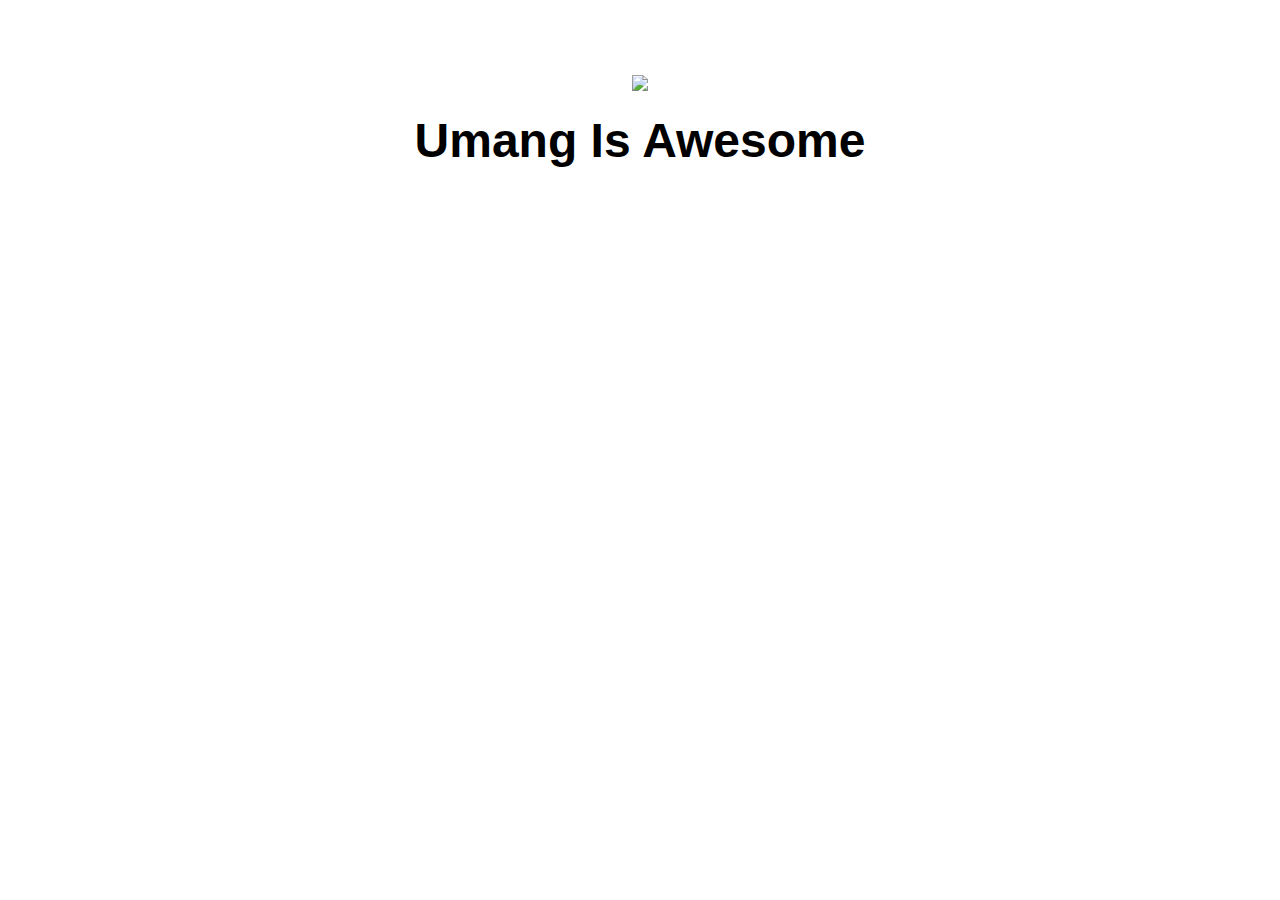
==== ui/index.html @ 2a3c5cfd "[imad-console] Updates ui/index.html" ====
<!doctype html>
<html>
    <head>
        <link href="/ui/style.css" rel="stylesheet" />
    </head>
    <body>
        <div class="center">
            <img src="/ui/madi.png" class="img-medium"/>
        </div>
        <br>
        <div class="center text-big bold">
                Umang Is Awesome   
        </div>
        <script>
            alert('YALA YOLO');
        </script>
        <script type="text/javascript" src="/ui/main.js">
        </script>
    </body>
</html>
---- ui/style.css ----
body {
    font-family: sans-serif;
    margin-top: 75px;
}

.center {
    text-align: center;
}

.text-big {
    font-size: 300%;
}

.bold {
    font-weight: bold;
}

.img-medium {
    height: 200px;
}

.container {
        font-family: sans-serif;
        margin: 0 auto;
        max-width: 800px;
        color: #4c4c4c;
        padding-top: 40px;
        padding-left: 20px;
        padding-right: 20px;
        }
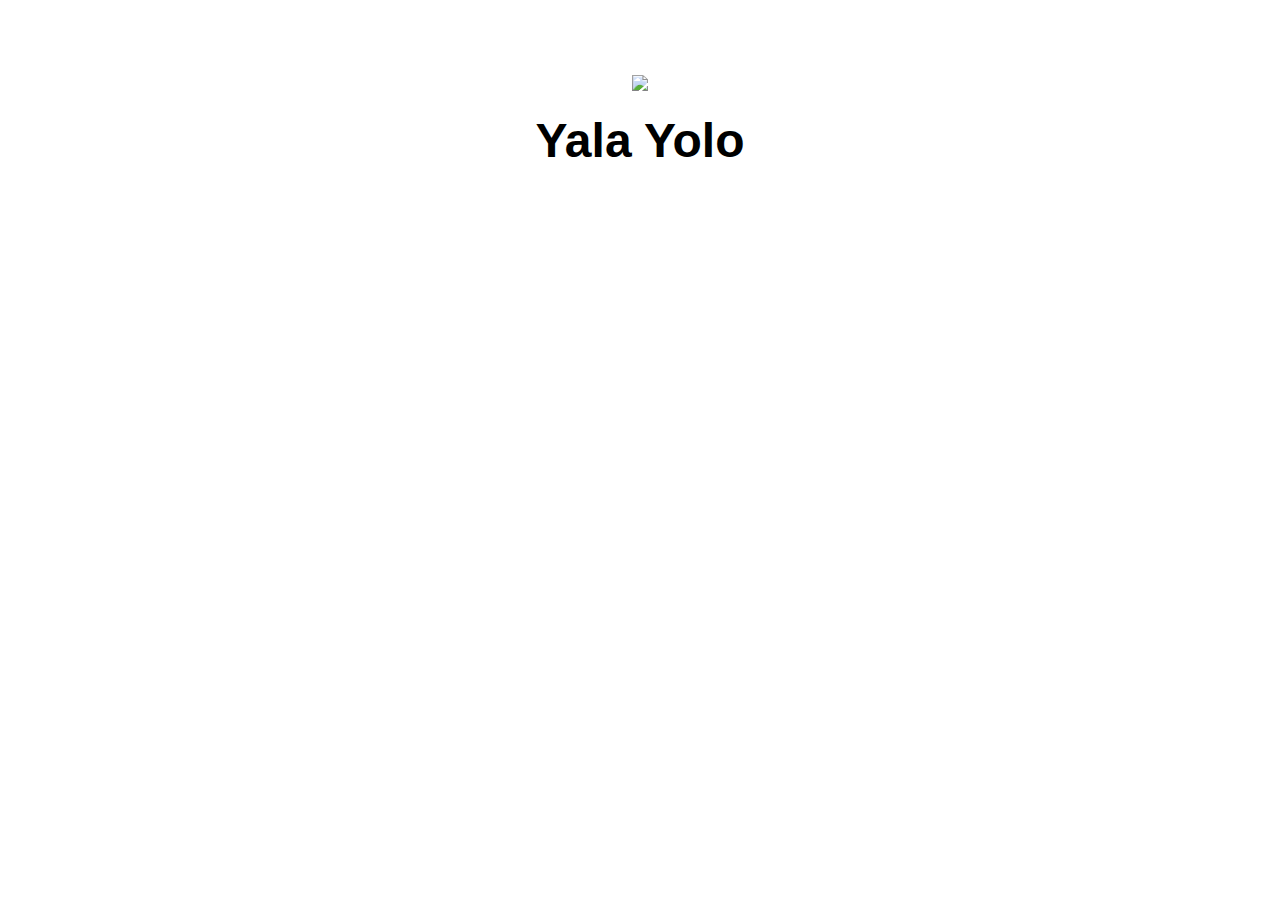
==== commit d165f950: "[imad-console] Updates ui/index.html" ====
--- a/ui/index.html
+++ b/ui/index.html
@@ -8,7 +8,7 @@
             <img src="/ui/madi.png" class="img-medium"/>
         </div>
         <br>
-        <div class="center text-big bold">
+        <div id = 'main-text' class="center text-big bold">
                 Umang Is Awesome   
         </div>
         <script>
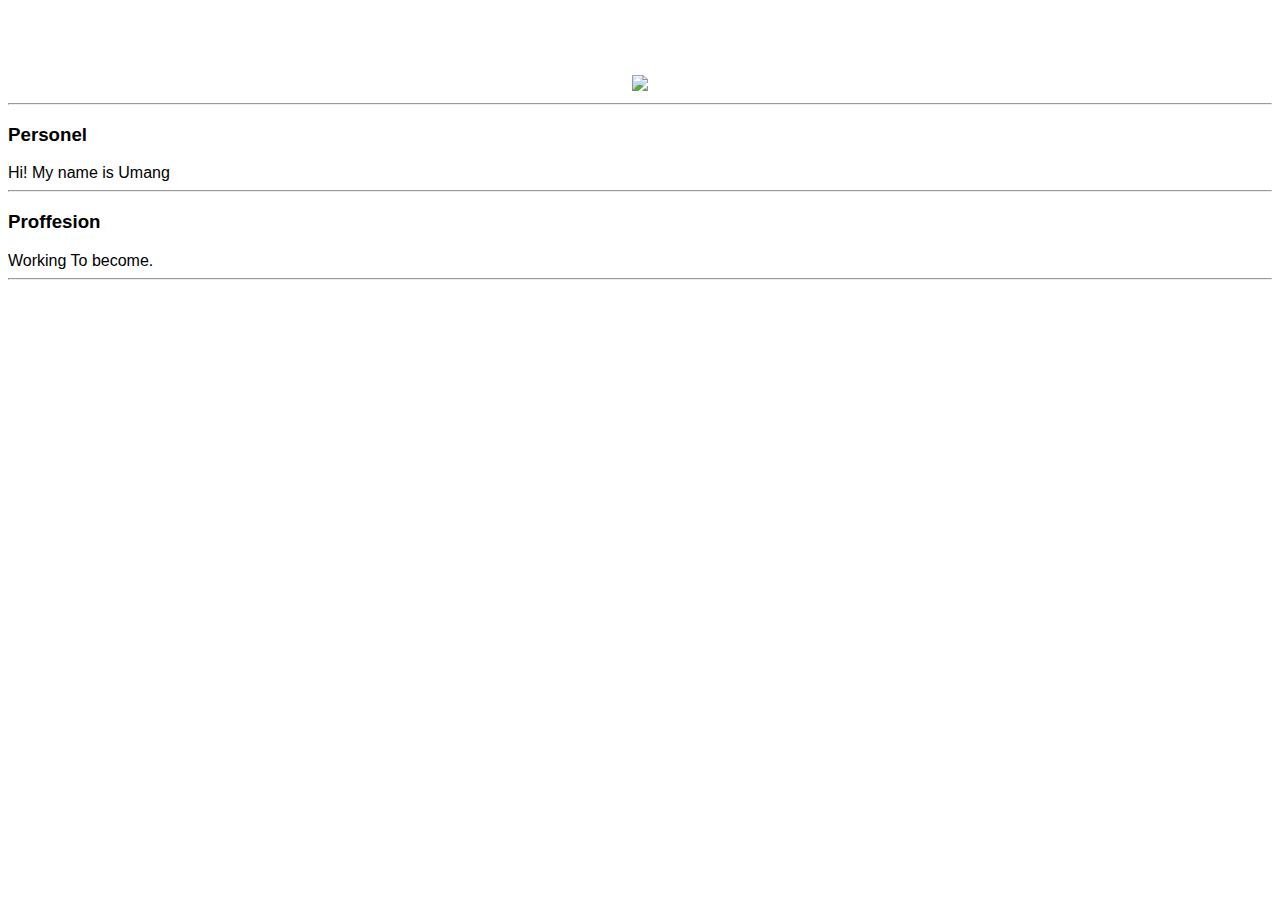
==== commit b7e5b36c: "[imad-console] Updates ui/index.html" ====
--- a/ui/index.html
+++ b/ui/index.html
@@ -5,15 +5,21 @@
     </head>
     <body>
         <div class="center">
-            <img src="/ui/madi.png" class="img-medium"/>
+            <img id = 'madi' src="/ui/madi.png" class="img-medium"/>
         </div>
-        <br>
-        <div id = 'main-text' class="center text-big bold">
-                Umang Is Awesome   
-        </div>
-        <script>
-            alert('YALA YOLO');
-        </script>
+        <hr>
+        <h3>Personel</h3>
+            <div>
+                Hi! My name is Umang
+            </div>
+            <hr>
+            <h3>
+                Proffesion
+            </h3>
+            <div>
+                Working To become.
+            </div>
+            <hr>
         <script type="text/javascript" src="/ui/main.js">
         </script>
     </body>
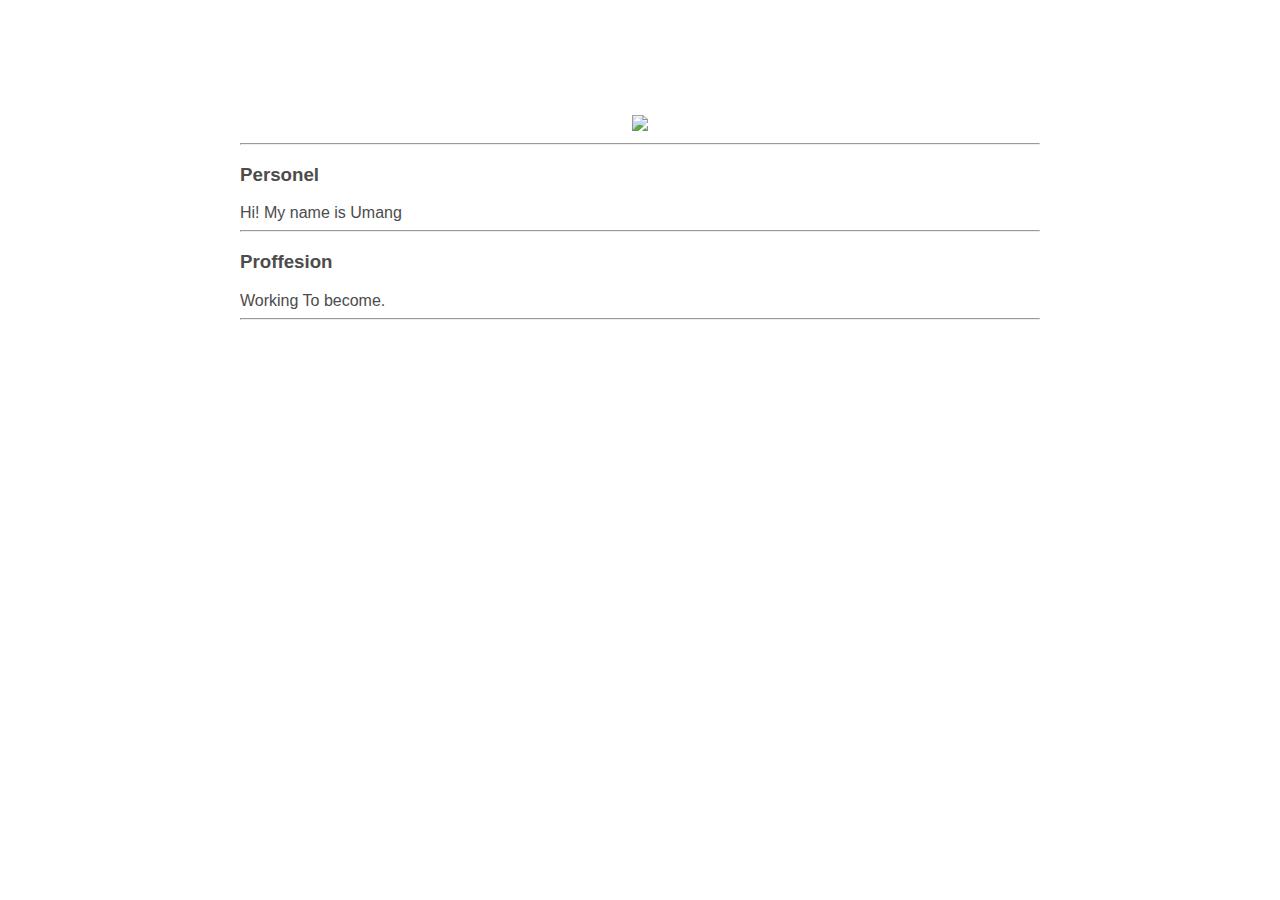
==== commit dda9ec33: "[imad-console] Updates ui/index.html" ====
--- a/ui/index.html
+++ b/ui/index.html
@@ -4,22 +4,24 @@
         <link href="/ui/style.css" rel="stylesheet" />
     </head>
     <body>
-        <div class="center">
-            <img id = 'madi' src="/ui/madi.png" class="img-medium"/>
-        </div>
-        <hr>
-        <h3>Personel</h3>
-            <div>
-                Hi! My name is Umang
+        <div class= "container">
+            <div class="center">
+                <img id = 'madi' src="/ui/madi.png" class="img-medium"/>
             </div>
             <hr>
-            <h3>
-                Proffesion
-            </h3>
-            <div>
-                Working To become.
-            </div>
-            <hr>
+            <h3>Personel</h3>
+                <div>
+                    Hi! My name is Umang
+                </div>
+                <hr>
+                <h3>
+                    Proffesion
+                </h3>
+                <div>
+                    Working To become.
+                </div>
+                <hr>
+        </div>
         <script type="text/javascript" src="/ui/main.js">
         </script>
     </body>
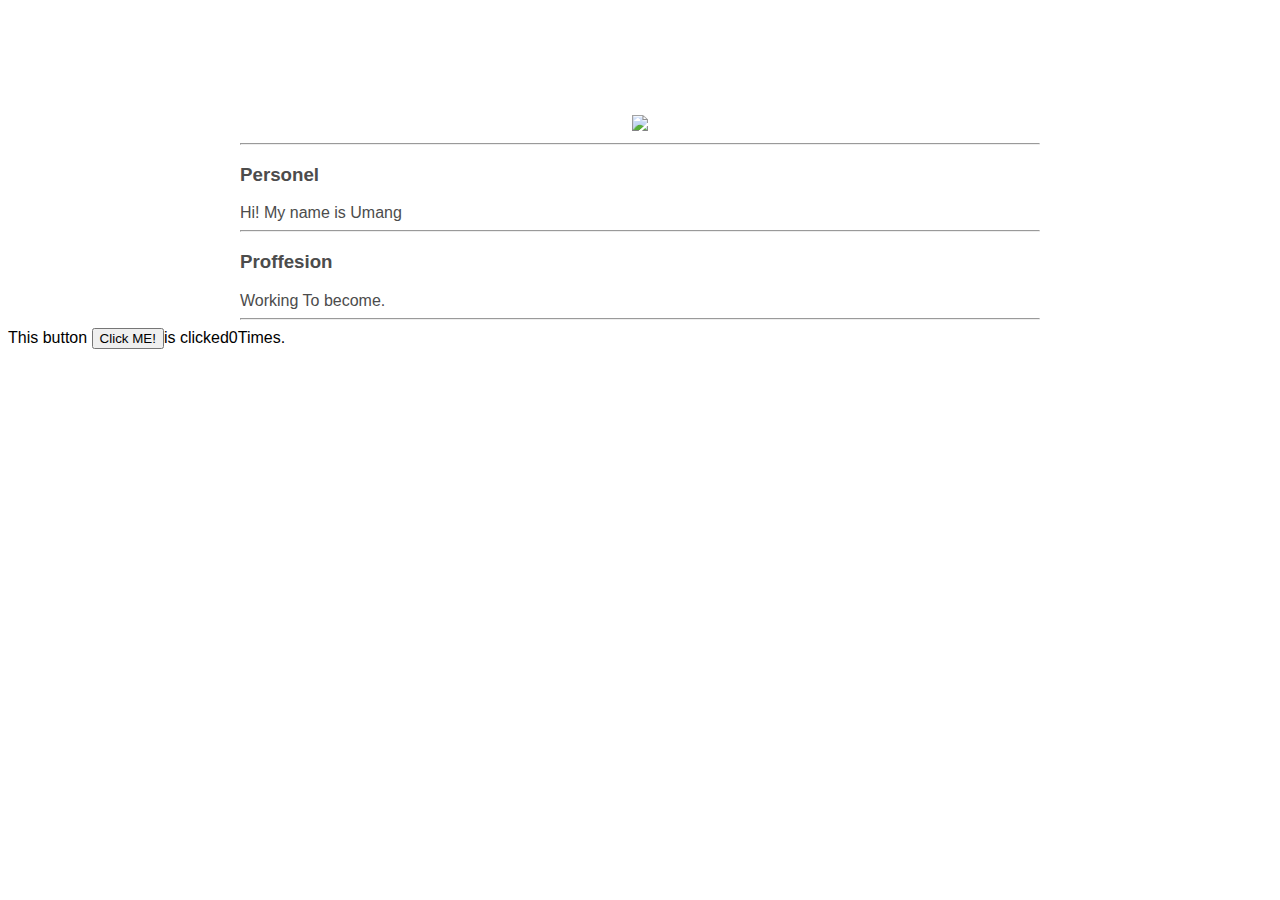
==== commit f0a601d7: "[imad-console] Updates ui/index.html" ====
--- a/ui/index.html
+++ b/ui/index.html
@@ -22,6 +22,7 @@
                 </div>
                 <hr>
         </div>
+        This button <button id="counter">Click ME!</button>is clicked<span id="count">0</span>Times.
         <script type="text/javascript" src="/ui/main.js">
         </script>
     </body>
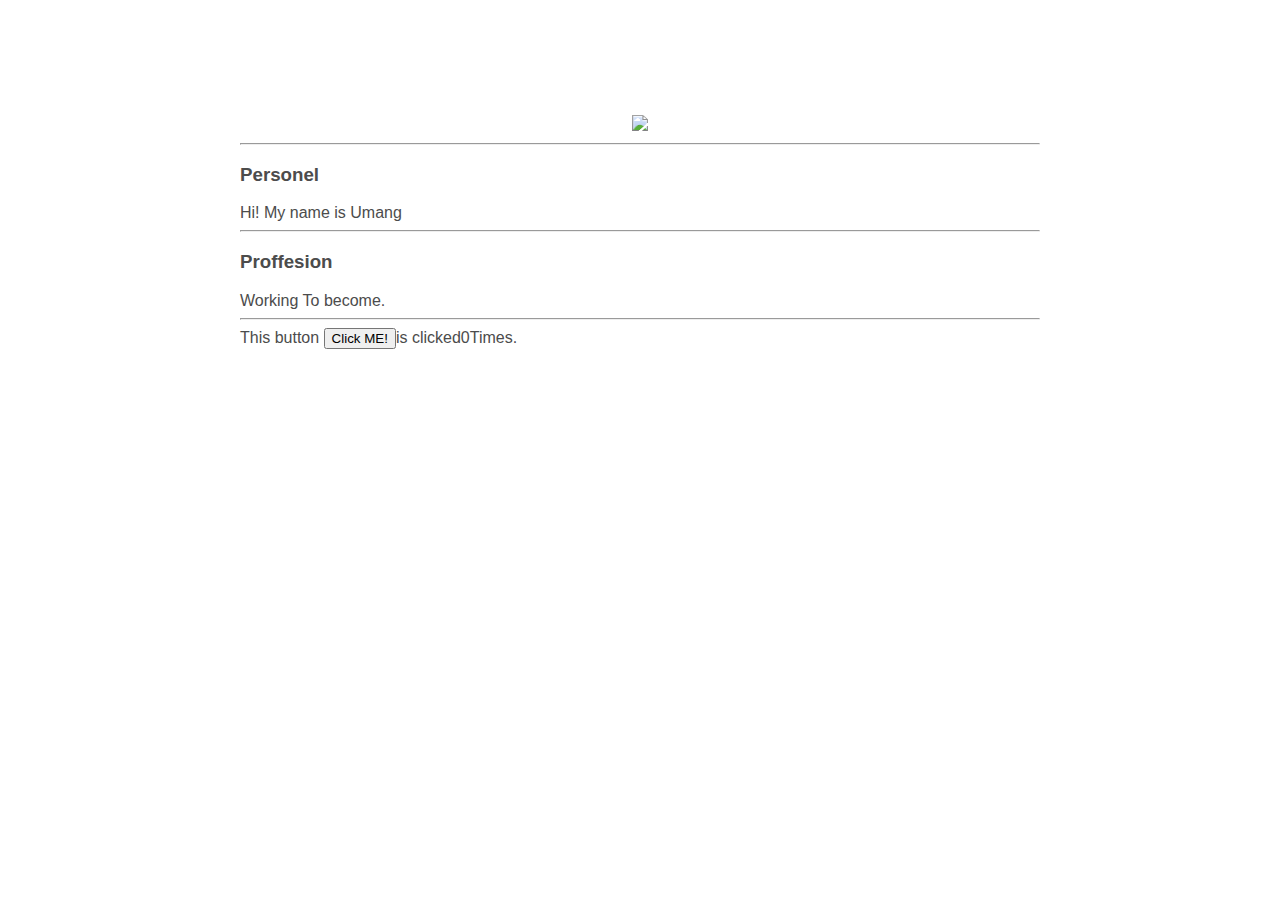
==== commit 3deafa99: "[imad-console] Updates ui/index.html" ====
--- a/ui/index.html
+++ b/ui/index.html
@@ -21,8 +21,9 @@
                     Working To become.
                 </div>
                 <hr>
+                This button <button id="counter">Click ME!</button>is clicked<span id="count">0</span>Times.
         </div>
-        This button <button id="counter">Click ME!</button>is clicked<span id="count">0</span>Times.
+        
         <script type="text/javascript" src="/ui/main.js">
         </script>
     </body>
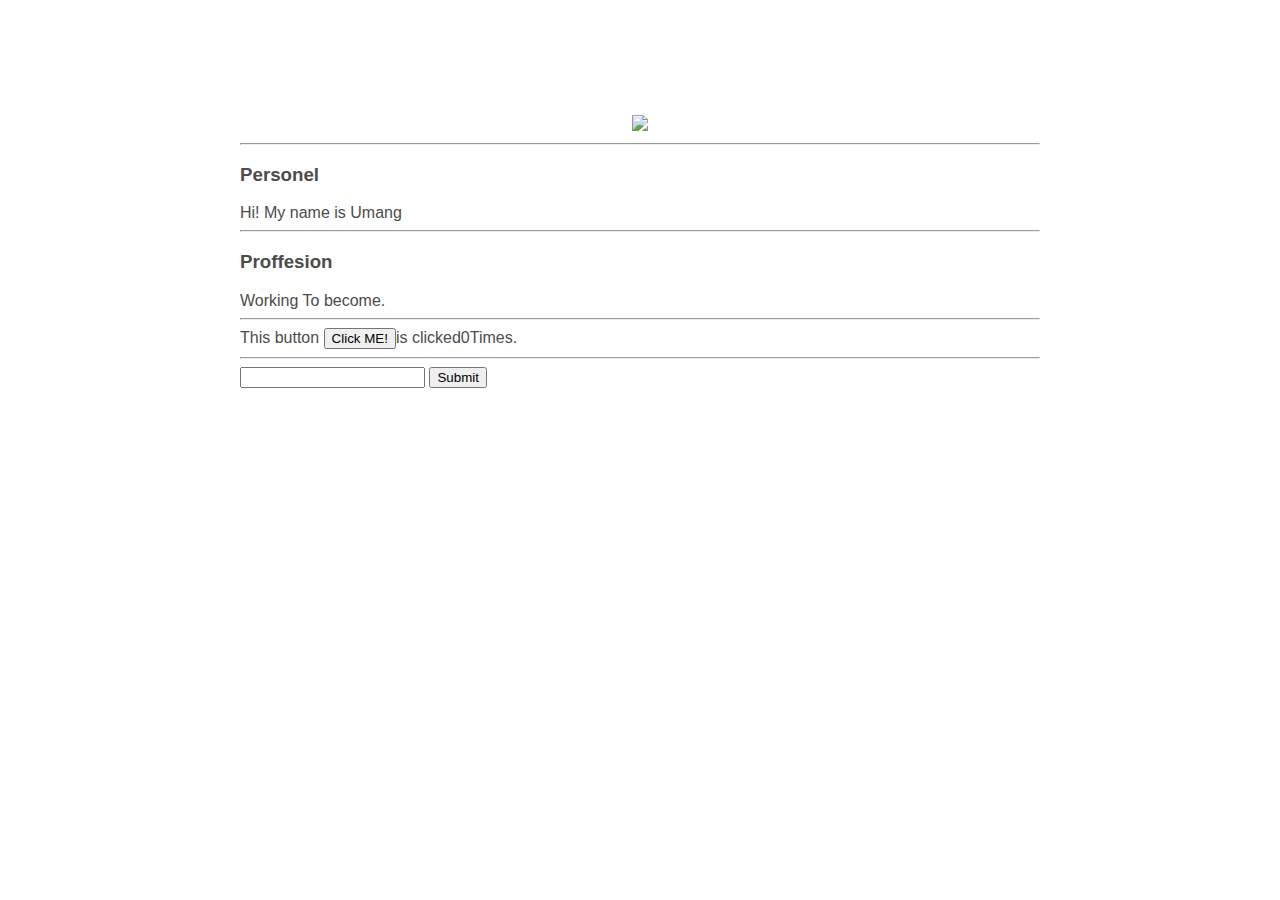
==== commit 04c26bf3: "counter implemented" ====
--- a/ui/index.html
+++ b/ui/index.html
@@ -22,6 +22,11 @@
                 </div>
                 <hr>
                 This button <button id="counter">Click ME!</button>is clicked<span id="count">0</span>Times.
+            <hr/>
+            <input type = "text" id = "txt" placeholeder = "Enter text"></input>
+            <input type = "submit" value = "Submit" id = "submit_btn"></input>
+            <ul id = "namelist">
+            </ui>
         </div>
         
         <script type="text/javascript" src="/ui/main.js">
